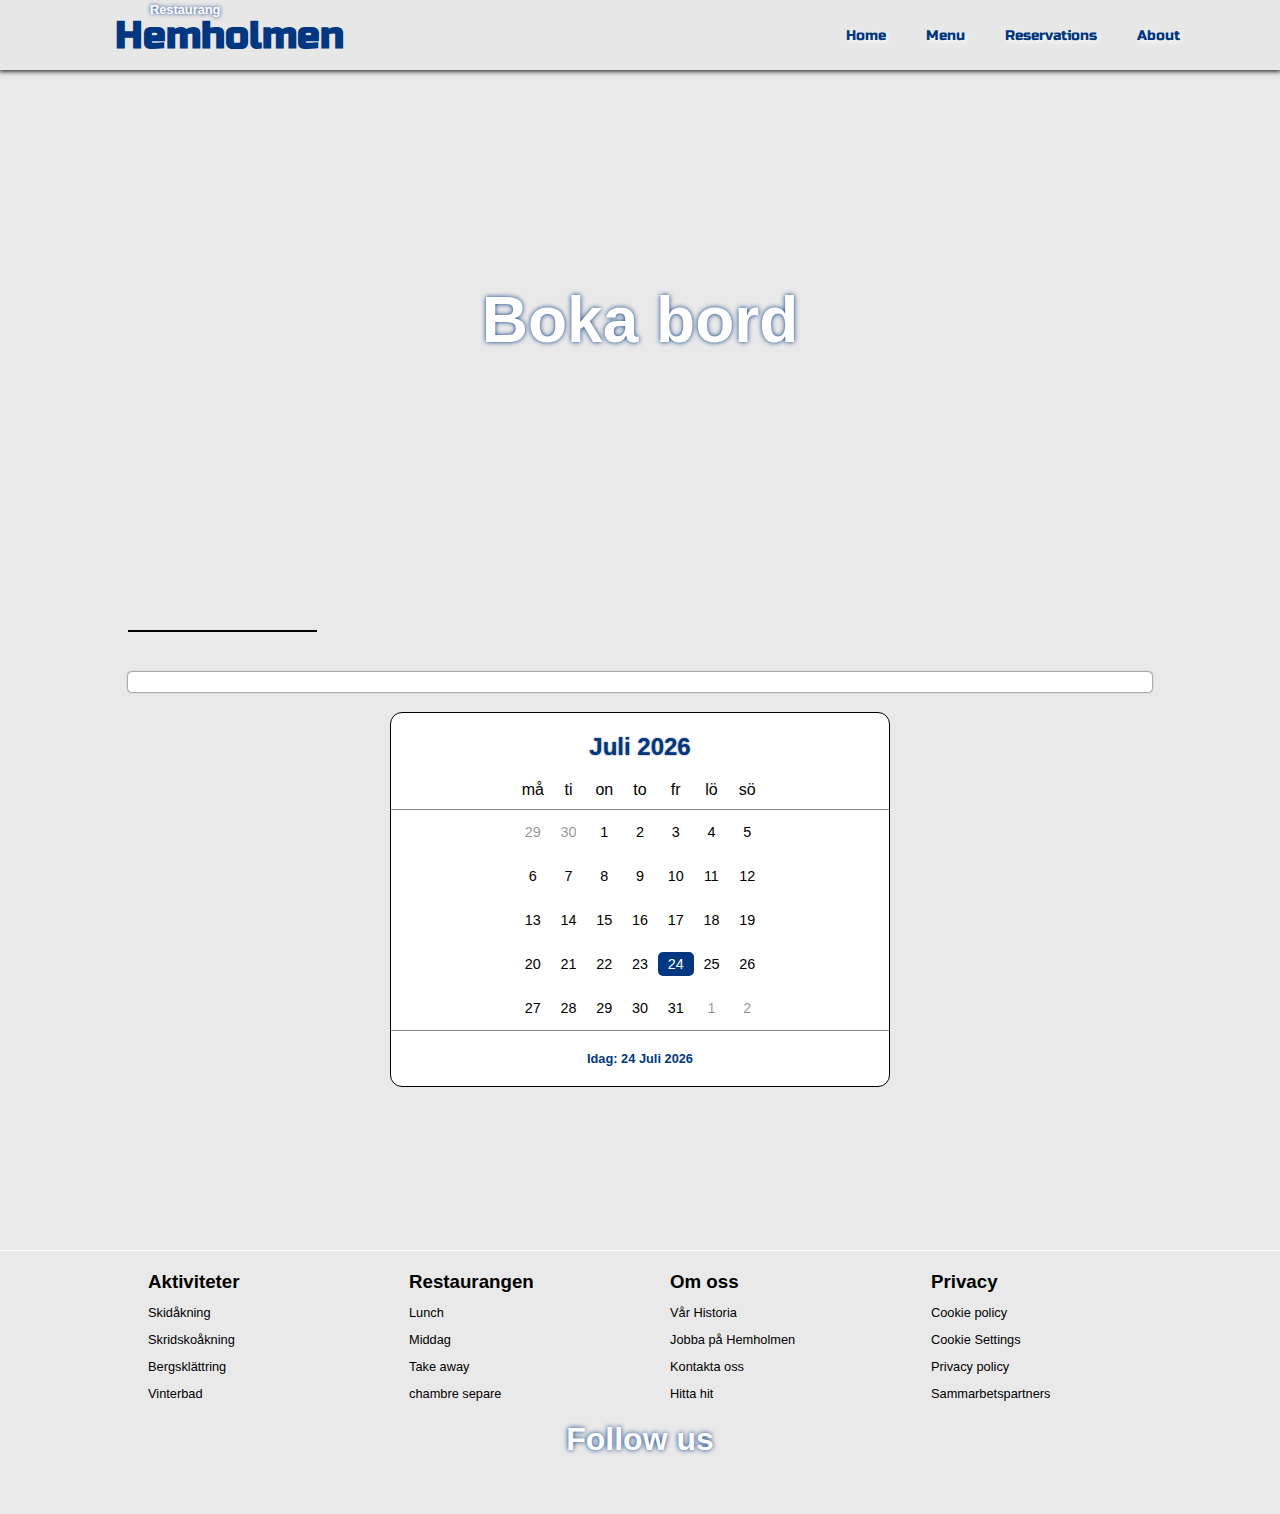
==== Hemholmen/reservation.html @ 4829281b "Add files via upload" ====
<html lang="en">
  <head>
    <meta charset="UTF-8" />
    <meta http-equiv="X-UA-Compatible" content="IE=edge" />
    <meta name="viewport" content="width=device-width, initial-scale=1.0" />
    <link
      rel="stylesheet"
      href="https://pro.fontawesome.com/releases/v5.10.0/css/all.css"
      integrity="sha384-AYmEC3Yw5cVb3ZcuHtOA93w35dYTsvhLPVnYs9eStHfGJvOvKxVfELGroGkvsg+p"
      crossorigin="anonymous"
    />
    <link rel="preconnect" href="https://fonts.googleapis.com" />
    <link rel="preconnect" href="https://fonts.gstatic.com" crossorigin />
    <link
      href="https://fonts.googleapis.com/css2?family=Russo+One&display=swap"
      rel="stylesheet"
    />
    <link rel="stylesheet" href="style.css" />
    <title>Home Island</title>
  </head>
  <body>
    <!-- Header -->
    <header class="main-header">
      <div class="hamburger-menu">
        <i class="fas fa-bars menu-btn"></i>
      </div>
      <div class="container header-container flex main-header-flex">
        <div class="logo flex logo-flex">
          <h3 class="prefix-header">Restaurang</h3>
          <i class="fas fa-igloo"></i>
          <h1 class="logo-header"><a href="index.html">Hemholmen</a></h1>
        </div>
        <!-- Main Nav -->
        <nav class="main-nav">
          <ul class="flex main-nav-flex">
            <li><a href="index.html">Home</a></li>
            <li><a href="menu.html">Menu</a></li>
            <li><a href="reservation.html">Reservations</a></li>
            <li><a href="about.html">About</a></li>
          </ul>
        </nav>
      </div>
    </header>
    <!-- Hero -->
    <section class="hero reservation-hero">
      <div class="hero-container container flex">
        <h2 class="white-header reservation-header">Boka bord</h2>
      </div>
    </section>
    <!-- Booking-section -->
    <section class="booking-section">
      <div class="grid-icon-section">
        <div class="grid-icon grid-icon-active flex">
          <i class="far fa-calendar-alt"></i>
        </div>
        <div class="grid-icon grid-icon-inactive flex">
          <i class="fas fa-user-friends"></i>
        </div>
        <div class="grid-icon grid-icon-inactive flex">
          <i class="far fa-clock"></i>
        </div>
        <div class="grid-icon grid-icon-inactive flex">
          <i class="fas fa-comment"></i>
        </div>
        <div class="grid-icon grid-icon-inactive flex">
          <i class="fas fa-user"></i>
        </div>
      </div>
      <div class="date hidden"></div>
      <div class="calendar-section flex">
        <header class="calendar-header flex">
          <button
            class="calendar-btn calendar-prev-btn"
            onclick="decrementMonth()"
          >
            <i class="fas fa-caret-left"></i>
          </button>
          <h2 class="calendar-heading flex blue-header">Calendar Heading</h2>
          <button
            class="calendar-btn calendar-next-btn"
            onclick="incrementMonth()"
          >
            <i class="fas fa-caret-right"></i>
          </button>
        </header>
        <div class="weekdays-container flex">
          <div class="weekdays">
            <div>må</div>
            <div>ti</div>
            <div>on</div>
            <div>to</div>
            <div>fr</div>
            <div>lö</div>
            <div>sö</div>
          </div>
        </div>
        <div class="calendar-container flex">
          <div class="calendar">
            <div class="days-passed"></div>
            <div class="active-days"></div>
            <div class="days-greyed"></div>
          </div>
        </div>
        <footer class="calendar-footer-container">
          <div class="calendar-footer">
            <h2 class="footer-heading flex">Footer-heading</h2>
          </div>
        </footer>
      </div>
    </section>
    <!-- Footer -->
    <footer class="footer footer-section">
      <div class="footer-container flex footer-flex">
        <ul class="flex container">
          <li><h3>Aktiviteter</h3></li>
          <li>Skidåkning</li>
          <li>Skridskoåkning</li>
          <li>Bergsklättring</li>
          <li>Vinterbad</li>
        </ul>
        <ul class="flex container">
          <li><h3>Restaurangen</h3></li>
          <li>Lunch</li>
          <li>Middag</li>
          <li>Take away</li>
          <li>chambre separe</li>
        </ul>
        <ul class="flex container">
          <li><h3>Om oss</h3></li>
          <li>Vår Historia</li>
          <li>Jobba på Hemholmen</li>
          <li>Kontakta oss</li>
          <li>Hitta hit</li>
        </ul>
        <ul class="flex container">
          <li><h3>Privacy</h3></li>
          <li>Cookie policy</li>
          <li>Cookie Settings</li>
          <li>Privacy policy</li>
          <li>Sammarbetspartners</li>
        </ul>
      </div>
      <div class="social-section">
        <h2 class="white-header">Follow us</h2>
        <ul>
          <li><i class="fab fa-instagram"></i></li>
          <li><i class="fab fa-facebook"></i></li>
          <li><i class="fab fa-twitter"></i></li>
        </ul>
      </div>
    </footer>
    <script src="calendar-script.js"></script>
    <script src="menu-btn-scrips.js"></script>
  </body>
</html>
---- Hemholmen/style.css ----
* {
  margin: 0;
  padding: 0;
  box-sizing: border-box;
}
:root {
  --color-main: rgb(0, 55, 128);
  --color-transparent: rgba(0, 0, 0, 0.4);
  --color-body: rgb(233, 233, 233);
}
/* Universiella tilldelningar */

body {
  font-family: "Segoe UI", Tahoma, Geneva, Verdana, sans-serif;
  background-color: var(--color-body);
}
.container {
  height: 100%;
  width: 100%;
}
img {
  width: 100%;
}
button {
  border: none;
  background-color: rgba(0, 0, 0, 0);
  color: #fff;
}
ul {
  list-style-type: none;
}
a {
  text-decoration: none;
  color: inherit;
  font-family: "Russo One", sans-serif;
}
.flex {
  display: flex;
  justify-content: center;
  align-items: center;
}
.btn {
  padding: 6px;
  border-radius: 4px;
  transition: all 0.5s ease-in-out;
}
.btn-outline {
  color: #fff;
  border: 1px solid white;
}
.btn-outline:hover {
  box-shadow: 1px 1px 5px 5px #fff;
  text-shadow: 0px 0px 4px var(--color-main);
}
.btn:hover {
  cursor: pointer;
}
.white-header {
  color: #fff;
  text-shadow: 0px 0px 5px var(--color-main);
  font-size: 2rem;
}
.blue-header {
  color: var(--color-main);
  text-shadow: 0px 0px 2px rgb(122, 122, 122);
}
/* Header */

.hamburger-menu {
  position: absolute;
  top: 20px;
  right: 30px;
  font-size: 2rem;
  display: none;
  color: var(--color-main);
}
.hamburger-menu:hover {
  cursor: pointer;
}
.main-header {
  height: 70px;
  box-shadow: 0px 0px 5px 1px;
  background-color: rgb(231, 231, 231);
}
.main-header-flex {
  justify-content: space-between;
}
.header-container {
  max-width: 1100px;
  margin: 0 auto;
}

/* Logo */

.logo {
  color: var(--color-main);
  padding: 10px;
  transition: all 0.2s ease-in-out;
  position: relative;
  font-size: 1.2rem;
}
.logo:hover {
  cursor: pointer;
  text-shadow: 0px 0px 2px rgb(255, 0, 157);
}
.logo-flex {
  gap: 15px;
}
.fa-igloo {
  font-size: 1.8rem;
}
.prefix-header {
  color: #fff;
  text-shadow: 0px 0px 4px var(--color-main);
  font-size: 0.8rem;
  position: absolute;
  top: 0;
  left: 60px;
}
/* Main-nav */

.main-nav-flex {
  gap: 40px;
}
.main-nav {
  padding: 10px;
}
.main-nav li {
  font-size: 0.9rem;
  color: var(--color-main);
  text-shadow: 2px 2px 5px #fff;
  transition: all 0.3s ease-in-out;
}
.main-nav li:hover {
  color: #fff;
  text-shadow: 2px 2px 5px var(--color-main);
}

/* Hero */

.hero {
  height: 500px;
  background-image: url("https://cdn.pixabay.com/photo/2021/01/12/18/09/snow-5912188_1280.jpg");
  background-position: center;
  background-size: cover;
  background-repeat: no-repeat;
}
.hero-box {
  background-color: var(--color-transparent);
  width: 350px;
  height: 250px;
  padding: 20px;
  border: 1px solid #fff;
  border-radius: 4px;
}
.hero-flex {
  flex-direction: column;
  justify-content: space-between;
}
.hero-box p {
  color: #fff;
}

/* Chevron */

.nav-btn {
  padding: 12px;
  font-size: 3rem;
  margin: 0 30px;
}
.nav-btn:hover {
  text-shadow: 0px 0px 12px var(--color-main);
}

/* Small-card-section */

.small-card-section {
  width: 80%;
  margin: 40px auto;
  display: grid;
  grid-template-columns: repeat(4, 1fr);
  gap: 40px;
}
.small-card {
  background-color: #fff;
  padding: 10px;
  border-radius: 4px;
  transition: box-shadow 0.3s ease-in-out;
  text-align: center;
}
.small-card i {
  font-size: 4rem;
}
.small-card-flex {
  flex-direction: column;
  gap: 20px;
}
.small-card:hover {
  box-shadow: 1px 1px 10px 1px;
}

/* content-hero */
.content-hero {
  position: relative;
  background-image: url("https://cdn.pixabay.com/photo/2017/12/22/11/09/schilthorn-3033448_1280.jpg");
  transition: all 0.5s ease-in-out;
}
.rounded-nav-container {
  display: flex;
  gap: 10px;
  position: absolute;
  bottom: 100px;
}
.rounded-nav-btn {
  padding: 6px;
  border-radius: 50%;
  background-color: var(--color-transparent);
}
.content-hero-box p,
.content-hero-box h2 {
  transition: all 0.9s ease-in-out;
}

/* big-card-section */

.big-card-grid {
  display: grid;
  width: 80%;
  margin: 40px auto;
  grid-template-columns: repeat(2, 1fr);
  gap: 40px;
}
.big-card {
  text-align: center;
  box-shadow: 3px 3px 10px 0px;
  transition: box-shadow 0.5s ease-in-out;
}
.big-card img {
  height: 100%;
}
.big-card h2 {
  margin: 15px 0;
}
.big-card-flex {
  flex-direction: column;
  justify-content: space-between;
}
.big-card a {
  height: 70px;
  transition: all 0.3s ease-in;
  text-shadow: 0px 0px 10px #fff;
  color: var(--color-main);
}
.big-card a:hover {
  background-color: var(--color-main);
  color: #fff;
  cursor: pointer;
}

/* footer */

.footer {
  border-top: 1px solid #fff;
}
.footer-container {
  width: 80%;
  margin: 0 auto;
  display: grid;
  grid-template-columns: repeat(4, 1fr);
  gap: 20px;
}
.footer-flex ul {
  flex-direction: column;
  align-items: flex-start;
  padding: 20px;
  gap: 12px;
}
.footer-container li:not(:first-child) {
  font-size: 0.8rem;
}
.footer-container li:hover:not(:first-child) {
  color: var(--color-main);
  cursor: pointer;
  text-shadow: 0px 0px 10px #fff;
}
.social-section {
  display: flex;
  justify-content: center;
  align-items: center;
  flex-direction: column;
}
.social-section ul {
  display: flex;
  gap: 40px;
}
.social-section i {
  font-size: 2rem;
  padding: 20px;
  color: var(--color-main);
  transition: all 0.5s ease-in-out;
}
.social-section i:hover {
  cursor: pointer;
  color: #fff;
  text-shadow: 0px 0px 10px var(--color-main);
}

/* Menu  Section */

/* Hero */

.menu-hero {
  background-image: url("https://cdn.pixabay.com/photo/2020/01/14/22/48/alps-4766516_1280.jpg");
}
.menu-hero-header {
  font-size: 4rem;
}
.menu-hero-header:hover {
  color: var(--color-main);
  text-shadow: 0px 0px 5px red;
}
/* Menu-section */

.menu {
  width: 60%;
  margin: 40px auto;
  text-align: center;
}
.menu-section h2 {
  margin: 20px 0;
}
.menu-item {
  display: flex;
  justify-content: space-between;
  align-items: center;
  border-bottom: 1px solid #fff;
  padding: 8px;
  color: var(--color-main);
}
.menu-item:nth-child(7),
.menu-item:nth-child(13),
.menu-item:nth-child(17) {
  border-bottom: none;
}
.course-name {
  text-align: start;
}
.menu-section p {
  text-align: start;
  font-size: 0.7rem;
}

.course-price {
  text-align: end;
}

/* about */

/* Hero */

.about-hero {
  background-image: url("https://cdn.pixabay.com/photo/2017/10/28/14/56/dolomites-2897227_1280.jpg");
}

.about-header {
  font-size: 4rem;
}

/* Layout-card */

.layout-card {
  display: grid;
  grid-template-columns: repeat(2, 1fr);
}
.layout-card-flex {
  flex-direction: column;
  gap: 20px;
}
.text-card {
  padding: 50px;
  line-height: 1.5rem;
}

/* Reservation */

/* Hero */

.reservation-hero {
  background-image: url("https://cdn.pixabay.com/photo/2014/09/17/20/26/restaurant-449952_1280.jpg");
}

.reservation-header {
  font-size: 4rem;
}
/* Booking-section */
.booking-section {
  min-height: 600px;
  width: 80%;
  margin: 40px auto;
}
.grid-icon-section {
  display: grid;
  grid-template-columns: repeat(5, 1fr);
  margin: 40px auto;
  gap: 20px;
}
.grid-icon {
  padding: 10px;
  font-size: 1.4rem;
}

.grid-icon-active {
  border-bottom: 2px solid black;
}
.grid-icon-inactive {
  color: rgba(0, 0, 0, 0.425);
}
.grid-icon-inactive:hover {
  cursor: not-allowed;
}
.grid-icon-visited {
  color: black;
}
.grid-icon-visited:hover {
  cursor: pointer;
}
.hidden {
}
/* calendar-section */

.calendar-section {
  max-width: 500px;
  margin: 0 auto;
  flex-direction: column;
  border: 1px solid black;
  border-radius: 12px;
  background-color: #fff;
}
.calendar-header {
  justify-content: space-between;
  width: 100%;
  border-top-left-radius: 12px;
  border-top-right-radius: 12px;
  color: var(--color-main);
}
.calendar-header i {
  font-size: 3rem;
  padding: 5px;
}
.calendar-btn {
  color: var(--color-main);
}
.calendar-btn:hover {
  cursor: pointer;
  color: rgba(0, 55, 128, 0.596);
}
.calendar-prev-btn {
  margin-left: 5px;
}
.calendar-next-btn {
  margin-right: 5px;
}
.weekdays-container {
  border-bottom: 1px solid rgb(134, 134, 134);
  width: 100%;
}
.weekdays {
  display: grid;
  grid-template-columns: repeat(7, 1fr);
  width: 250px;
  text-align: center;
  padding-bottom: 10px;
}

.calendar div {
  border-radius: 5px;
}
.day:hover {
  cursor: pointer;
  background-color: var(--color-body);
}
.prev-days,
.next-days {
  color: rgba(0, 0, 0, 0.438);
}
.prev-days:hover,
.next-days:hover {
  background-color: #fff;
  cursor: default;
}
.calendar-container {
  width: 100%;
}
.calendar {
  display: grid;
  grid-template-columns: repeat(7, 1fr);
  width: 250px;
  text-align: center;
}
.today {
  background-color: var(--color-main);
  color: #fff;
}
.today:hover {
  background-color: rgba(0, 55, 128, 0.521);
}
.day {
  font-size: 0.9rem;
  margin: 10px 0;
  line-height: 1.5rem;
}
.calendar-section h2 {
  padding: 20px;
}
.calendar-footer-container {
  width: 100%;
  border-top: 1px solid rgb(134, 134, 134);
  border-bottom-left-radius: 12px;
  border-bottom-right-radius: 12px;
  color: var(--color-main);
}
.footer-heading {
  font-size: 0.8rem;
}
/* ReservationHowMany */

/* Guest-section */
.date {
  margin-bottom: 20px;
  background-color: #fff;
  border-radius: 4px;
  padding: 10px;
  box-shadow: 0px 0px 2px 0px;
}
.guest-section {
  display: grid;
  grid-template-columns: repeat(3, 1fr);
  gap: 10px;
}
.grid-item {
  border-radius: 3px;
  padding: 10px;
  box-shadow: 0px 0px 2px 0px black;
  background-color: #fff;
  color: var(--color-main);
  transition: all 0.2s ease-in-out;
}
.grid-item:first-child {
  background-color: inherit;
  box-shadow: none;
  color: black;
}
.grid-item:hover {
  cursor: pointer;
  background-color: var(--color-main);
  color: #fff;
}
.grid-item:nth-child(1):hover {
  background-color: var(--color-body);
  color: black;
  cursor: auto;
}
.grid-item p {
  margin-left: 5px;
}
.grid-item-1 {
  grid-column-start: 1;
  grid-column-end: 4;
}
.grid-item-8 {
  grid-column-start: 1;
  grid-column-end: 4;
}
/* Media Queries */

@media (max-width: 800px) {
  .hamburger-menu {
    display: block;
  }
  .hamburger-menu i:hover {
    opacity: 0.7;
  }
  .main-nav-flex {
    display: block;
    position: absolute;
    left: 0;
    top: 70px;
    background-color: var(--color-body);
    color: #fff;
    height: 500px;
    width: 40%;
    text-align: center;
    border-right: 1px solid #fff;
    opacity: 0.9;
    transform: translatex(-500px);
    transition: all 0.3s ease-in-out;
  }
  .show {
    transform: translatex(0px);
  }
  .main-nav li {
    padding: 15px 0;
    border-bottom: 1px solid #fff;
    font-size: 1.2rem;
  }
  .hero-box {
    width: 250px;
    height: 150px;
  }
  .content-hero-box {
    height: 180px;
    text-align: center;
  }
  .hero-box p {
    display: none;
  }
  .small-card-section {
    grid-template-columns: repeat(2, 1fr);
  }
  .big-card-grid {
    grid-template-columns: 1fr;
  }
  .footer-container {
    grid-template-columns: repeat(2, 1fr);
  }
  .layout-card {
    grid-template-columns: 1fr;
  }
}
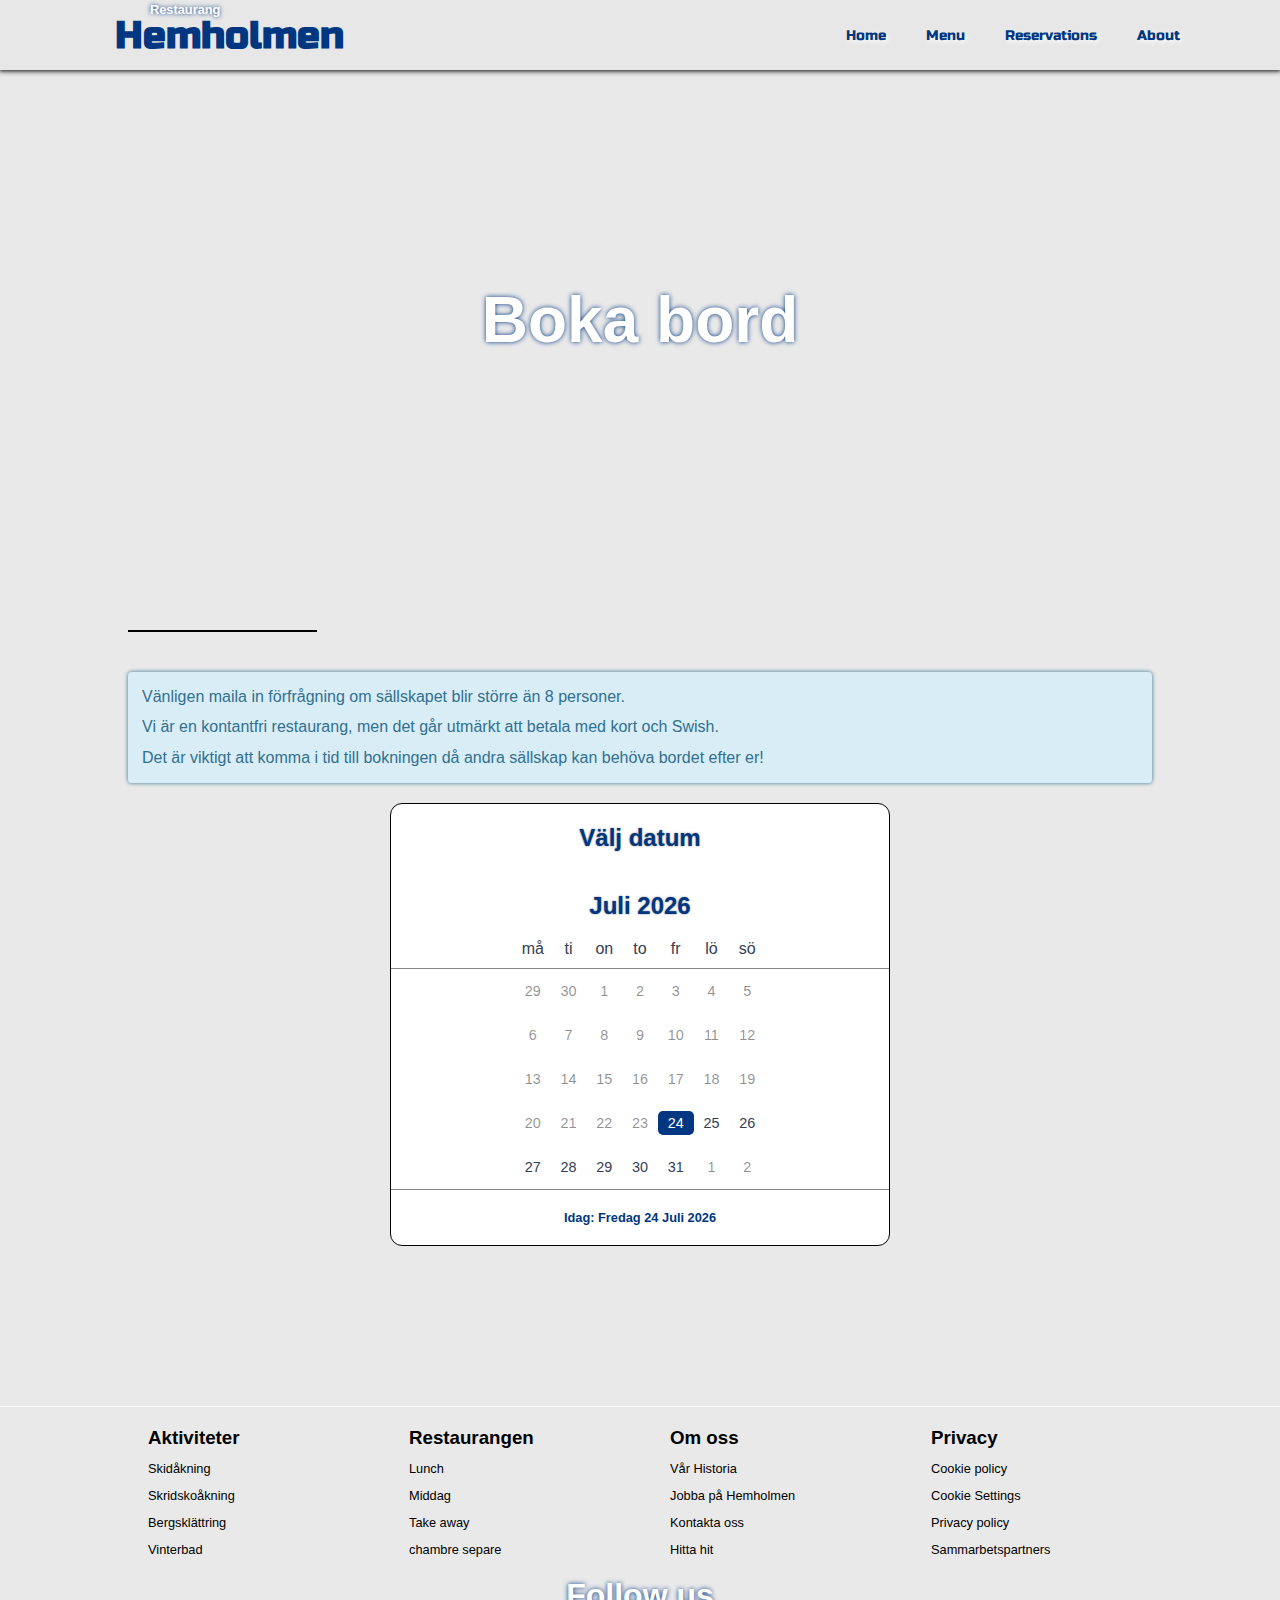
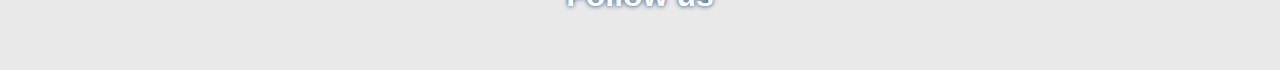
==== commit 4a163683: "Add files via upload" ====
--- a/Hemholmen/reservation.html
+++ b/Hemholmen/reservation.html
@@ -3,12 +3,8 @@
     <meta charset="UTF-8" />
     <meta http-equiv="X-UA-Compatible" content="IE=edge" />
     <meta name="viewport" content="width=device-width, initial-scale=1.0" />
-    <link
-      rel="stylesheet"
-      href="https://pro.fontawesome.com/releases/v5.10.0/css/all.css"
-      integrity="sha384-AYmEC3Yw5cVb3ZcuHtOA93w35dYTsvhLPVnYs9eStHfGJvOvKxVfELGroGkvsg+p"
-      crossorigin="anonymous"
-    />
+    <link rel="stylesheet" href="https://use.fontawesome.com/releases/v5.15.4/css/all.css" integrity="sha384-DyZ88mC6Up2uqS4h/KRgHuoeGwBcD4Ng9SiP4dIRy0EXTlnuz47vAwmeGwVChigm" crossorigin="anonymous"/>
+
     <link rel="preconnect" href="https://fonts.googleapis.com" />
     <link rel="preconnect" href="https://fonts.gstatic.com" crossorigin />
     <link
@@ -50,64 +46,292 @@
     <!-- Booking-section -->
     <section class="booking-section">
       <div class="grid-icon-section">
-        <div class="grid-icon grid-icon-active flex">
+        <div class="grid-icon grid-icon-calendar flex" onclick="calendarClicked()">
           <i class="far fa-calendar-alt"></i>
         </div>
-        <div class="grid-icon grid-icon-inactive flex">
+        <div class="grid-icon grid-icon-guests flex" onclick="guestClicked()">
           <i class="fas fa-user-friends"></i>
         </div>
-        <div class="grid-icon grid-icon-inactive flex">
+        <div class="grid-icon grid-icon-time flex" onclick="timeClicked()">
           <i class="far fa-clock"></i>
         </div>
-        <div class="grid-icon grid-icon-inactive flex">
+        <div class="grid-icon grid-icon-req flex" onclick="reqClicked()">
           <i class="fas fa-comment"></i>
         </div>
-        <div class="grid-icon grid-icon-inactive flex">
+        <div class="grid-icon grid-icon-contact flex" onclick="contactClicked()">
           <i class="fas fa-user"></i>
         </div>
       </div>
-      <div class="date hidden"></div>
-      <div class="calendar-section flex">
-        <header class="calendar-header flex">
-          <button
-            class="calendar-btn calendar-prev-btn"
-            onclick="decrementMonth()"
-          >
-            <i class="fas fa-caret-left"></i>
-          </button>
-          <h2 class="calendar-heading flex blue-header">Calendar Heading</h2>
-          <button
-            class="calendar-btn calendar-next-btn"
-            onclick="incrementMonth()"
-          >
-            <i class="fas fa-caret-right"></i>
-          </button>
+        <div class="alert-msg-box">
+          <div class="alert-container">
+          <p>Vänligen maila in förfrågning om sällskapet blir större än 8 personer.
+          </p>
+          <p>Vi är en kontantfri restaurang, men det går utmärkt att betala med kort och Swish.
+          </p>
+          <p>Det är viktigt att komma i tid till bokningen då andra sällskap kan behöva bordet efter er!
+          </p>
+        </div>
+        </div>
+        <div class="info-box hidden">
+          <div class="date-info"></div>
+          <div class="guests-info"></div>
+          <div class="time-info"></div>
+          <div class="req-info"></div>
+        </div>
+        <!-- Calendar section -->
+        <div class="calendar-section flex">
+          <h2 class="blue-header">Välj datum</h2>
+          <header class="calendar-header flex">
+            <button
+              class="calendar-btn calendar-prev-btn"
+              onclick="decrementMonth()"
+            >
+              <i class="fas fa-caret-left"></i>
+            </button>
+            <h2 class="calendar-heading flex blue-header">Calendar Heading</h2>
+            <button
+              class="calendar-btn calendar-next-btn"
+              onclick="incrementMonth()"
+            >
+              <i class="fas fa-caret-right"></i>
+            </button>
+          </header>
+          <div class="weekdays-container flex">
+            <div class="weekdays">
+              <div>må</div>
+              <div>ti</div>
+              <div>on</div>
+              <div>to</div>
+              <div>fr</div>
+              <div>lö</div>
+              <div>sö</div>
+            </div>
+          </div>
+          <div class="calendar-container flex">
+            <div class="calendar">
+              <div class="days-passed"></div>
+              <div class="active-days"></div>
+              <div class="days-greyed"></div>
+            </div>
+          </div>
+          <footer class="calendar-footer-container">
+            <div class="calendar-footer">
+              <h2 class="footer-heading flex">Footer-heading</h2>
+            </div>
+          </footer>
+        </div>
+      </div>
+      <!-- Guest section -->
+      <div class="guest-section hidden">
+        <div class="guest-grid">
+          <header class="guest-header grid-item grid-item-1">
+            <h2>Välj antal personer</h2>
+          </header>
+          <div class="guest-amount grid-item flex">
+            <i class="fas fa-user"></i>
+            <p class="guest-value">2</p>
+          </div>
+          <div class="guest-amount grid-item flex">
+            <i class="fas fa-user"></i>
+            <p class="guest-value">3</p>
+          </div>
+          <div class="guest-amount grid-item flex">
+            <i class="fas fa-user"></i>
+            <p class="guest-value">4</p>
+          </div>
+          <div class="guest-amount grid-item flex">
+            <i class="fas fa-user"></i>
+            <p class="guest-value">5</p>
+          </div>
+          <div class="guest-amount grid-item flex">
+            <i class="fas fa-user"></i>
+            <p class="guest-value">6</p>
+          </div>
+          <div class="guest-amount grid-item flex">
+            <i class="fas fa-user"></i>
+            <p class="guest-value">7</p>
+          </div>
+          <div class="guest-amount grid-item grid-item-8 flex">
+            <i class="fas fa-user"></i>
+            <p class="guest-value">8</p>
+          </div>
+        </div>
+      </div>
+      <!-- Time section -->
+      <div class="time-section hidden">
+        <h2 class="time-header">Välj tid</h2>
+        <div class="lunch-section time-container">
+          <h2>Lunchbokning</h2>
+          <p class="cursive">Vardagar 10:30 - 15:00</p>
+          <h3>Restaurangen</h3>
+          <div class="times">
+            <div class="time-element">
+              <i class="far fa-clock"></i>
+              <p class="time-value">10:30</p>
+            </div>
+            <div class="time-element">
+              <i class="far fa-clock"></i>
+              <p class="time-value">11:00</p>
+            </div>
+            <div class="time-element">
+              <i class="far fa-clock"></i>
+              <p class="time-value">11:30</p>
+            </div>
+            <div class="time-element">
+              <i class="far fa-clock"></i>
+              <p class="time-value">12:00</p>
+            </div>
+            <div class="time-element">
+              <i class="far fa-clock"></i>
+              <p class="time-value">12:30</p>
+            </div>
+            <div class="time-element time-booked">
+              <i class="far fa-clock"></i>
+              <p class="time-value">13:00</p>
+            </div>
+            <div class="time-element">
+              <i class="far fa-clock"></i>
+              <p class="time-value">13:30</p>
+            </div>
+            <div class="time-element time-booked">
+              <i class="far fa-clock"></i>
+              <p class="time-value">14:00</p>
+            </div>
+            <div class="time-element">
+              <i class="far fa-clock"></i>
+              <p class="time-value">14:30</p>
+            </div>
+          </div>
+        </div>
+        <div class="dinner-section time-container">
+          <h2>Middagsbokning</h2>
+          <p class="cursive">Alla dagar efter 17:00</p>
+          <h3>Restaurangen</h3>
+          <div class="times">
+            <div class="time-element">
+              <i class="far fa-clock"></i>
+              <p class="time-value">17:00</p>
+            </div>
+            <div class="time-element">
+              <i class="far fa-clock"></i>
+              <p class="time-value">17:30</p>
+            </div>
+            <div class="time-element time-booked">
+              <i class="far fa-clock"></i>
+              <p class="time-value">18:00</p>
+            </div>
+            <div class="time-element time-booked">
+              <i class="far fa-clock"></i>
+              <p class="time-value">18:30</p>
+            </div>
+            <div class="time-element">
+              <i class="far fa-clock"></i>
+              <p class="time-value">19:00</p>
+            </div>
+            <div class="time-element">
+              <i class="far fa-clock"></i>
+              <p class="time-value">19:30</p>
+            </div>
+            <div class="time-element">
+              <i class="far fa-clock"></i>
+              <p class="time-value">20:00</p>
+            </div>
+            <div class="time-element">
+              <i class="far fa-clock"></i>
+              <p class="time-value">20:30</p>
+            </div>
+            <div class="time-element">
+              <i class="far fa-clock"></i>
+              <p class="time-value">21:00</p>
+            </div>
+          </div>
+        </div>
+      </div>
+      <!-- Req section-->
+      <div class="req-section hidden">
+        <h2>Övriga önskemål</h2>
+        <label for="req-input">önskemål</label>
+        <textarea id="req-input" name="req-input"></textarea>
+        <button class="req-btn send-btn" onclick="renderContactSection()">
+          VIDARE
+        </button>
+      </div>
+      <!-- contact section -->
+      <div class="contact-section hidden">
+        <h2>Kontaktuppgifter</h2>
+        <div class="contact-input-section">
+          <div class="name flex">
+            <div class="form-label">
+            <label>Namn<i class="required">*</i></label>
+          </div>
+          <div class="form-flex container">
+            <input type="text" name="name" id="name" class="form" />
+            <i class="fas fa-check-circle verified-circle name-circle hidden"></i>
+          </div>
+          <p class="form-para name-para hidden">Ange förnamn</p>
+          </div>
+          <div class="email flex">
+            <div class="form-label">
+            <label>Emailadress<i class="required">*</i></label>
+          </div>
+          <div class="form-flex container">
+            <input type="text" name="email" id="email" class="form"/>
+            <i class="fas fa-check-circle verified-circle email-circle hidden"></i>
+          </div>
+          <p class="form-para email-para hidden">E-postadressen är inte giltig</p>
+          </div>
+          <div class="phone flex">
+            <div class="form-label">
+            <label>Telefonnummer<i class="required">*</i></label>
+          </div>
+          <div class="form-flex container">
+            <input type="text" name="phone" id="phone" class="form" />
+            <i class="fas fa-check-circle verified-circle phone-circle hidden"></i>
+          </div>
+          <p class="form-para phone-para hidden">Mobilnumret är inte giltigt</p>
+          </div>
+        </div>
+        <div class="contact-checkbox-section">
+          <div class="confirmation-email">
+            <input type="checkbox" id="email-checkbox"/><label
+              >Skicka bekräftelse visa email</label
+            >
+          </div>
+          <div class="confirmation-sms">
+            <input type="checkbox" id="phone-checkbox"/><label>Skicka bekräftelse via SMS</label>
+          </div>
+          <div class="offers">
+            <input type="checkbox" /><label>Ja, jag vill få erbjudanden</label>
+          </div>
+        </div>
+        <button class="contact-btn grey-btn" onclick="contactBtnClicked()">Skicka bokning</button>
+      </div>
+      </div>
+    </section>
+    <div class="booking-confirmation-section hidden">
+      <div class="booking-confirmation-container">
+        <header>
+          <h2 class="booking-confirmation-header">Din bokning är bekräftad!<i class="fas fa-check-circle"></i></h2>
         </header>
-        <div class="weekdays-container flex">
-          <div class="weekdays">
-            <div>må</div>
-            <div>ti</div>
-            <div>on</div>
-            <div>to</div>
-            <div>fr</div>
-            <div>lö</div>
-            <div>sö</div>
-          </div>
-        </div>
-        <div class="calendar-container flex">
-          <div class="calendar">
-            <div class="days-passed"></div>
-            <div class="active-days"></div>
-            <div class="days-greyed"></div>
-          </div>
-        </div>
-        <footer class="calendar-footer-container">
-          <div class="calendar-footer">
-            <h2 class="footer-heading flex">Footer-heading</h2>
-          </div>
-        </footer>
-      </div>
-    </section>
+        <div class="booking-confirmation-body">
+          <div class="flex confirmation-flex">
+          <h4 class="date-confirmed"></h4>
+        </div>
+        <div class="flex confirmation-flex">
+          <h4 class="guests-confirmed"></h4>
+        </div>
+          <div class="flex confirmation-flex">
+          <h4 class="time-confirmed"></h4>
+        </div>
+        <div class="flex confirmation-flex">
+          <h4 class="req-confirmed"></h4>
+        </div>
+        <div class="flex confirmation-flex">
+          <h4 class="client-info-confirmed"></h4>
+        </div>
+          </div>
+      </div>
+      </div>
     <!-- Footer -->
     <footer class="footer footer-section">
       <div class="footer-container flex footer-flex">
--- a/Hemholmen/style.css
+++ b/Hemholmen/style.css
@@ -64,6 +64,13 @@
   color: var(--color-main);
   text-shadow: 0px 0px 2px rgb(122, 122, 122);
 }
+.cursive {
+  font-style: italic;
+}
+.hidden {
+  display: none;
+}
+
 /* Header */
 
 .hamburger-menu {
@@ -261,6 +268,7 @@
 
 .footer {
   border-top: 1px solid #fff;
+  margin-top: 160px;
 }
 .footer-container {
   width: 80%;
@@ -394,6 +402,8 @@
 }
 /* Booking-section */
 .booking-section {
+  color: #344052;
+  font-family: Arial, Helvetica, sans-serif;
   min-height: 600px;
   width: 80%;
   margin: 40px auto;
@@ -407,15 +417,12 @@
 .grid-icon {
   padding: 10px;
   font-size: 1.4rem;
-}
-
+  color: rgba(0, 0, 0, 0.425);
+}
 .grid-icon-active {
   border-bottom: 2px solid black;
 }
-.grid-icon-inactive {
-  color: rgba(0, 0, 0, 0.425);
-}
-.grid-icon-inactive:hover {
+.grid-icon:hover {
   cursor: not-allowed;
 }
 .grid-icon-visited {
@@ -424,7 +431,19 @@
 .grid-icon-visited:hover {
   cursor: pointer;
 }
-.hidden {
+.alert-msg-box {
+  background-color: #d9edf7;
+  color: #31708f;
+  border-radius: 4px;
+  box-shadow: 0px 0px 4px 0px #31708f;
+  margin-bottom: 20px;
+}
+.alert-container {
+  padding: 10px;
+}
+.alert-container p {
+  line-height: 1.4rem;
+  padding: 4px;
 }
 /* calendar-section */
 
@@ -525,14 +544,14 @@
 /* ReservationHowMany */
 
 /* Guest-section */
-.date {
+.info-box {
   margin-bottom: 20px;
   background-color: #fff;
   border-radius: 4px;
   padding: 10px;
   box-shadow: 0px 0px 2px 0px;
 }
-.guest-section {
+.guest-grid {
   display: grid;
   grid-template-columns: repeat(3, 1fr);
   gap: 10px;
@@ -571,6 +590,217 @@
   grid-column-start: 1;
   grid-column-end: 4;
 }
+
+/* Time-section */
+.time-section h2,
+.time-section h3,
+.time-section p {
+  margin: 10px;
+}
+.time-container h3 {
+  font-size: 0.9rem;
+}
+.time-container {
+  border-radius: 4px;
+  box-shadow: 0px 0px 2px 0px;
+  background-color: #fff;
+  margin: 30px 0 30px 0;
+}
+.time-container h2 {
+  padding-top: 10px;
+}
+.time-header {
+  padding: 20px 0 0 0;
+}
+.times p {
+  margin: 0 0 0 5px;
+}
+.times {
+  display: flex;
+  flex-wrap: wrap;
+}
+.time-element {
+  display: flex;
+  text-align: center;
+  justify-content: center;
+  padding: 10px;
+  border-radius: 4px;
+  color: #fff;
+  background-color: #58b951;
+  margin: 0 0 10px 10px;
+  font-size: 0.9rem;
+}
+.time-element:hover {
+  cursor: pointer;
+  background-color: rgb(34, 139, 42);
+}
+.time-booked {
+  background-color: #5d5f5e;
+}
+.time-booked p {
+  text-decoration: line-through;
+}
+.time-booked:hover {
+  cursor: auto;
+  background-color: #5d5f5e;
+}
+/* REQ-section */
+.req-section h2 {
+  margin: 20px 0;
+}
+#req-input {
+  width: 100%;
+  min-height: 150px;
+  border-radius: 4px;
+  border: none;
+  box-shadow: 0px 0px 2px 0px;
+  font-family: arial;
+  padding: 10px;
+  margin-top: 8px;
+}
+#req-input:focus {
+  outline: none;
+  box-shadow: 0px 0px 6px 0px var(--color-main);
+}
+.send-btn,
+.contact-btn {
+  width: 100%;
+  background-color: rgb(255, 145, 1);
+  padding: 14px;
+  border-radius: 4px;
+  margin-top: 20px;
+  box-shadow: 0px 0px 2px 0px black;
+}
+.send-btn:hover {
+  cursor: pointer;
+  background-color: rgb(211, 121, 4);
+}
+
+/* Contact section */
+
+.contact-section h2 {
+  margin: 20px 0;
+}
+.contact-input-section {
+  display: grid;
+  grid-template-areas:
+    "name name"
+    "email  phone"
+    "nav  foot";
+  gap: 15px;
+}
+.contact-input-section label {
+  font-size: 0.8rem;
+}
+.form-label {
+  margin: 6px 0;
+}
+.form {
+  border: none;
+  padding: 6px;
+  border-radius: 2px;
+  box-shadow: 0px 0px 2px 0px;
+}
+.form-para {
+  color: rgb(228, 137, 0);
+  font-size: 0.8rem;
+  margin: 5px 0;
+}
+.form:focus {
+  outline: none;
+  box-shadow: 0px 0px 4px 0px var(--color-main);
+}
+.verified:focus {
+  box-shadow: 0px 0px 6px 0px green;
+}
+.verified-circle {
+  color: green;
+  font-size: 1.4rem;
+}
+.form-flex {
+  display: flex;
+  align-items: center;
+  gap: 5px;
+}
+.not-verified,
+.not-verified:focus {
+  box-shadow: 0px 0px 6px 0px orange;
+}
+.name {
+  grid-area: name;
+}
+.name,
+.email,
+.phone {
+  flex-direction: column;
+  align-items: flex-start;
+}
+.name {
+  grid-area: name;
+}
+.name input {
+  width: 95%;
+}
+.email {
+  grid-area: email;
+}
+.phone {
+  grid-area: phone;
+}
+.email input {
+  width: 100%;
+}
+.phone input {
+  width: 90%;
+}
+.contact-checkbox-section {
+  display: grid;
+  grid-template-columns: repeat(2, 1fr);
+  gap: 15px;
+}
+.contact-checkbox-section label {
+  margin-left: 4px;
+}
+.grey-btn {
+  background-color: grey;
+}
+
+/* Booking-confirmation-section */
+
+.booking-confirmation-section {
+  box-shadow: 0px 0px 2px 0px black;
+  background-color: #fff;
+  min-height: 250px;
+  max-width: 550px;
+  margin: 60px auto;
+  border-radius: 4px;
+}
+.booking-confirmation-container {
+  padding: 20px;
+}
+.booking-confirmation-header {
+  font-size: 2.2rem;
+  padding-bottom: 10px;
+  color: var(--color-main);
+}
+.booking-confirmation-header i {
+  color: rgb(34, 139, 42);
+  margin-left: 20px;
+}
+.booking-confirmation-container h4 {
+  padding-top: 10px;
+}
+.text-small {
+  font-size: 0.8rem;
+}
+.confirmation-flex {
+  justify-content: start;
+}
+.required {
+  color: #a94442;
+  font-style: italic;
+}
+
 /* Media Queries */
 
 @media (max-width: 800px) {
@@ -626,4 +856,35 @@
   .layout-card {
     grid-template-columns: 1fr;
   }
-}
+  .contact-input-section {
+    display: grid;
+    grid-template-areas:
+      "name name"
+      "email  email"
+      "phone phone";
+    gap: 15px;
+  }
+  .name {
+    grid-area: name;
+  }
+  .email {
+    grid-area: email;
+  }
+  .phone {
+    grid-area: phone;
+  }
+  .email input,
+  .name input,
+  .phone input {
+    width: 95%;
+  }
+  .contact-checkbox-section {
+    margin-top: 15px;
+    display: grid;
+    grid-template-columns: 1fr;
+    gap: 15px;
+  }
+  .verified {
+    box-shadow: 0px 0px 6px 0px green;
+  }
+}
